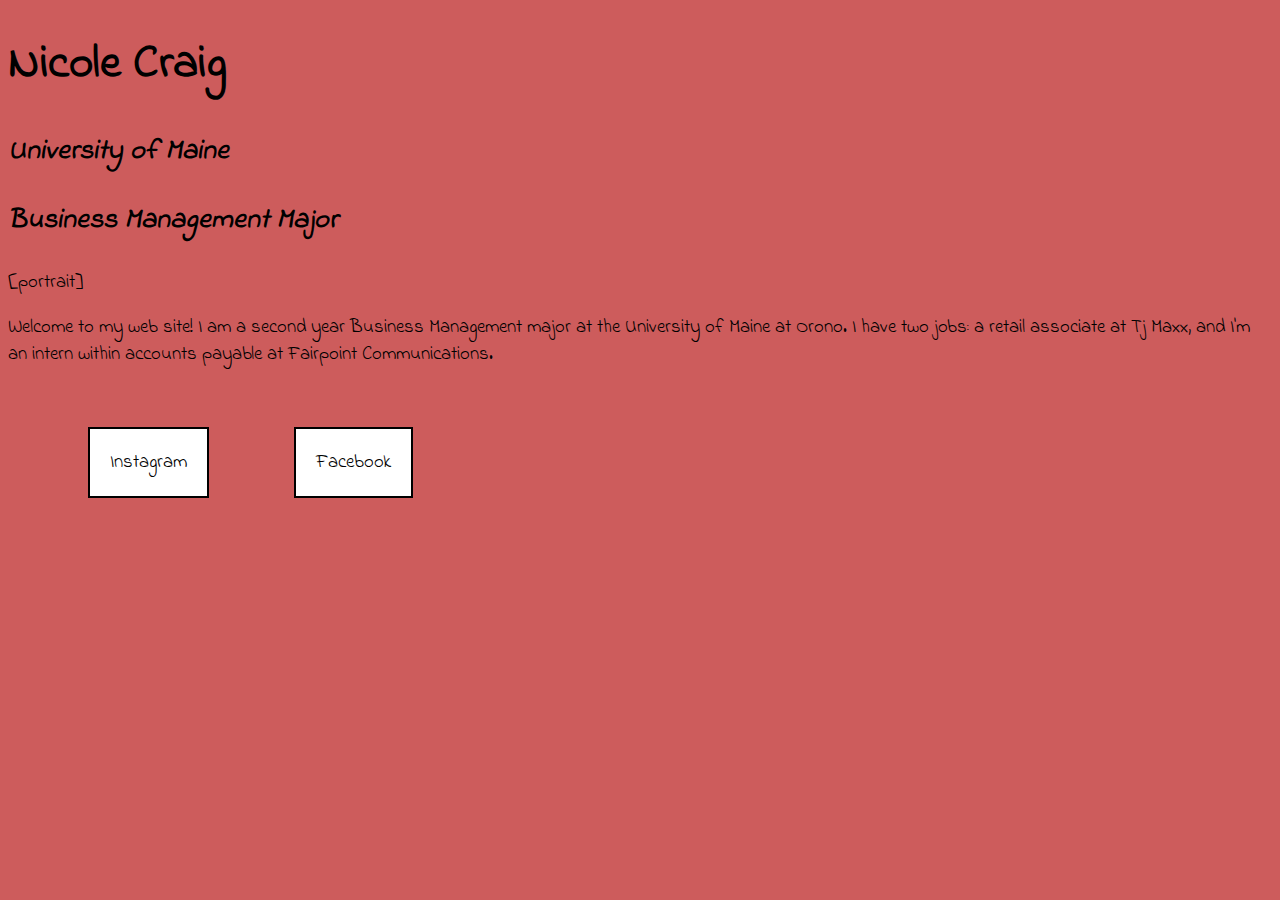
==== index.html @ 4e1a0330 "Add files via upload" ====
<!DOCTYPE html>
<html>

<head>

<title>My Homepage</title>
<link href="https://fonts.googleapis.com/css?family=Indie+Flower" rel="stylesheet">
<link href="styles.css" rel="stylesheet">

</head>
<body>


<h1>Nicole Craig</h1>

<h2>University of Maine</h2>


<h3>Business Management Major</h3>

[portrait]


<p>Welcome to my web site! I am a second year Business Management major at the University of Maine at Orono. I have two jobs: a retail associate at Tj Maxx, and I'm an intern within accounts payable at Fairpoint Communications.</p>

<p>
<nav>
<ul>
	<li><A HREF="https://instagram.com/nicolemcraig">Instagram</a></li>
	<li><A HREF="https://www.facebook.com/nicolecraig42">Facebook</a></li>
</ul>
<nav>
</p> 


</body>



</html>
---- styles.css ----
body
h1 {color: black; font-size: 250%; font-weight:bold}
h2 {font-size: 150%;
	font-style: italic;
	color: black;}
h3 {font-size: 150%;
	font-style: italic;
	color: black;}

body {background:indianred;
	color: black;
	font-size: 14pt;} 
 
body {font-family: 'Indie Flower', cursive;}

nav li { border: 2px solid black;
		 display: inline-block;
		 padding: 20px;
		 margin: 40px;
		 background: white;
		  }
		  
a { color: black;
	text-decoration: none; }
a:hover { color: white; }
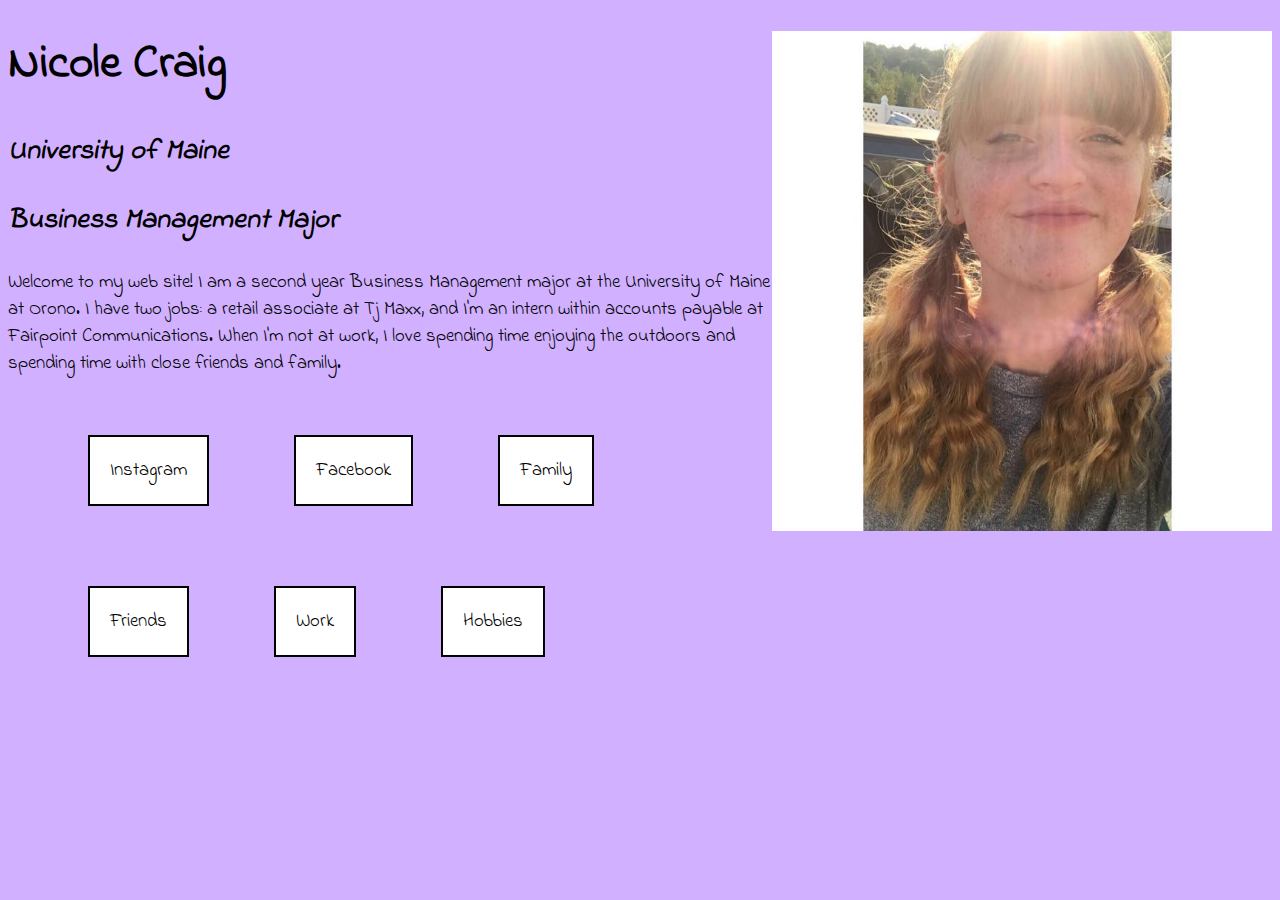
==== commit 7ae64b45: "Add files via upload" ====
--- a/index.html
+++ b/index.html
@@ -9,25 +9,33 @@
 
 </head>
 <body>
-
+<img src="me.jpg"
+style="width:500px;height:500px;"
+align="right">
 
 <h1>Nicole Craig</h1>
+
 
 <h2>University of Maine</h2>
 
 
 <h3>Business Management Major</h3>
 
-[portrait]
 
 
-<p>Welcome to my web site! I am a second year Business Management major at the University of Maine at Orono. I have two jobs: a retail associate at Tj Maxx, and I'm an intern within accounts payable at Fairpoint Communications.</p>
+<p>Welcome to my web site! I am a second year Business Management major at the University of Maine at Orono. I have two jobs: a retail associate at Tj Maxx, and I'm an intern within accounts payable at Fairpoint Communications. When I'm not at work, I love spending time enjoying the outdoors and spending time with close friends and family. </p>
 
 <p>
 <nav>
 <ul>
 	<li><A HREF="https://instagram.com/nicolemcraig">Instagram</a></li>
 	<li><A HREF="https://www.facebook.com/nicolecraig42">Facebook</a></li>
+	<li><A HREF="file:///Users/nicolecraig/Desktop/web/index2.html">Family</a></li>
+	<li><A HREF="file:///Users/nicolecraig/Desktop/web/index3.html">Friends</a></li>
+	<li><A HREF="file:///Users/nicolecraig/Desktop/web/index4.html">Work</a></li>
+	<li><A HREF="file:///Users/nicolecraig/Desktop/web/index5.html">Hobbies</a></li>
+	
+	
 </ul>
 <nav>
 </p> 
--- a/styles.css
+++ b/styles.css
@@ -7,9 +7,10 @@
 	font-style: italic;
 	color: black;}
 
-body {background:indianred;
+body {background:#D1B0FF;
 	color: black;
 	font-size: 14pt;} 
+
  
 body {font-family: 'Indie Flower', cursive;}
 
@@ -23,3 +24,8 @@
 a { color: black;
 	text-decoration: none; }
 a:hover { color: white; }
+
+table, th, td {border:none}
+
+th { background: white; }
+th:hover { color: red }